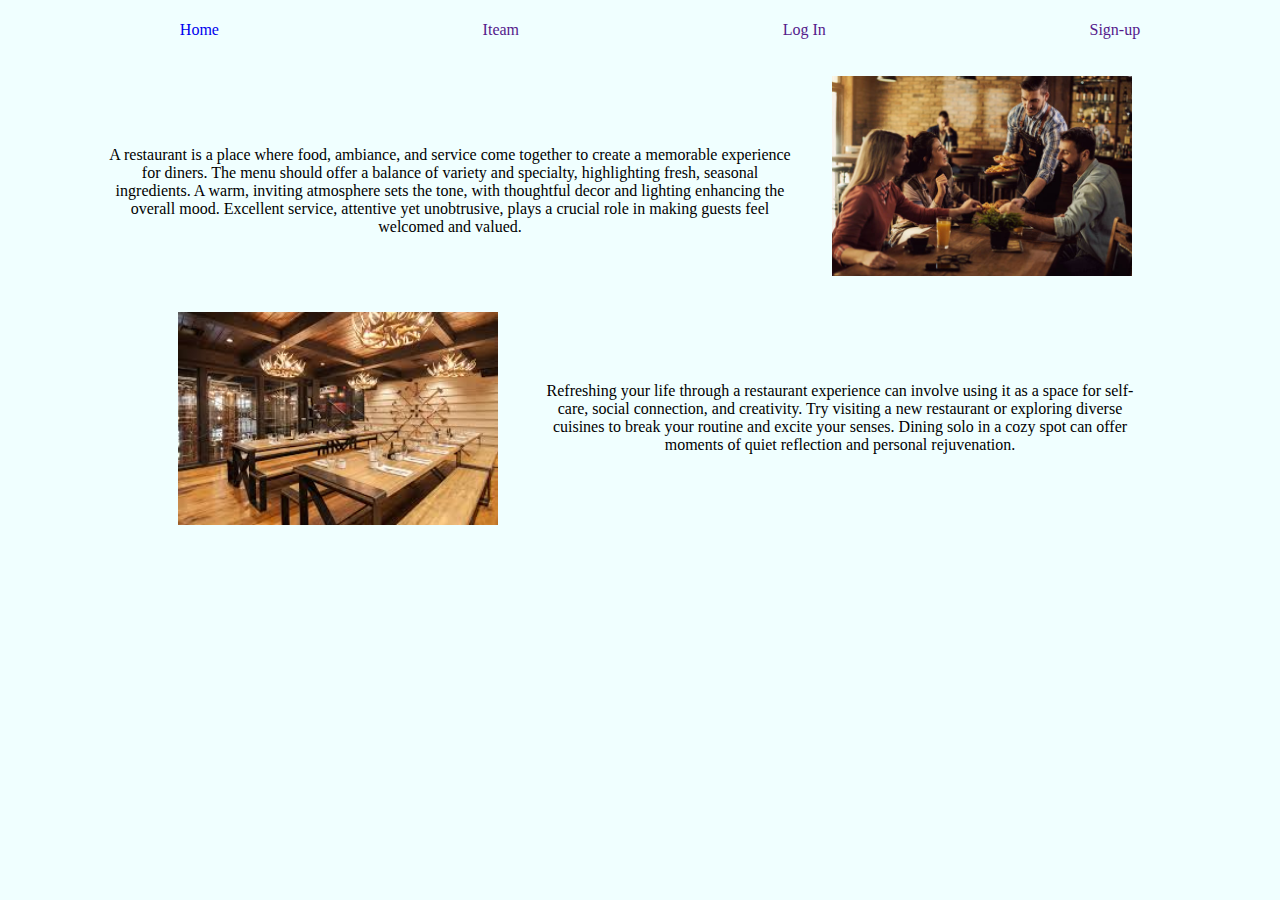
==== about.html @ 3a18cd06 "about" ====
<!DOCTYPE html>
<html lang="en">
<head>
    <meta charset="UTF-8">
    <meta name="viewport" content="width=device-width, initial-scale=1.0">
    <title>About</title>
    <link rel="shortcut icon" href="assets/restauranr-fav.jpeg" type="image/x-icon">
    <link rel="stylesheet" href="styles/about.css">
    <link rel="stylesheet" href="styles/nav.css">
</head>
<body>
    <header>
        <nav>
            <ul>
                <li><a href="index.html" target="_blank">Home</a></li>
                <li><a href="">Iteam</a></li>
                <li><a href="">Log In</a></li>
                <li><a href="">Sign-up</a></li>
            </ul>
        </nav>
    </header>
    <main>
        <section class="title">
            <div class="title-description">
                <p>A restaurant is a place where food, ambiance, and service come together to create a memorable experience for diners. The menu should offer a balance of variety and specialty, highlighting fresh, seasonal ingredients. A warm, inviting atmosphere sets the tone, with thoughtful decor and lighting enhancing the overall mood. Excellent service, attentive yet unobtrusive, plays a crucial role in making guests feel welcomed and valued. </p>
            </div>
            <div>
                <figure>
                    <img width="300px" src="assets/image/restaurant1.jpg" alt="">
                </figure>
            </div>
        </section>
        <section class="ground">
            <div>
                <figure>
                    <img width="320px" src="assets/image/restauran2.jpeg" alt="">
                </figure>
            </div>
            <div class="ground-description">
                <p>
                    Refreshing your life through a restaurant experience can involve using it as a space for self-care, social connection, and creativity. Try visiting a new restaurant or exploring diverse cuisines to break your routine and excite your senses. Dining solo in a cozy spot can offer moments of quiet reflection and personal rejuvenation. </p>
            </div>
        </section>
    </main>
</body>
</html>
---- styles/about.css ----
*{
    background-color: azure;
}
.title{
    display: flex;
    margin: 0px 100px;
}
.title-description{
    text-align: center;
    padding-top: 70px;
}
.ground{
    display: flex;
    margin: 0px 130px;
}
.ground-description{
    text-align: center;
    padding-top: 70px;
}
---- styles/nav.css ----
nav>ul{
    display: flex;
    justify-content: space-around;
}
nav li{
    list-style: none;
    padding: 5px;
    border-radius: 10px;
    
}
nav ul a{
    
    text-decoration: none;
}
nav ul :hover{
    background-color: lightgray;
}
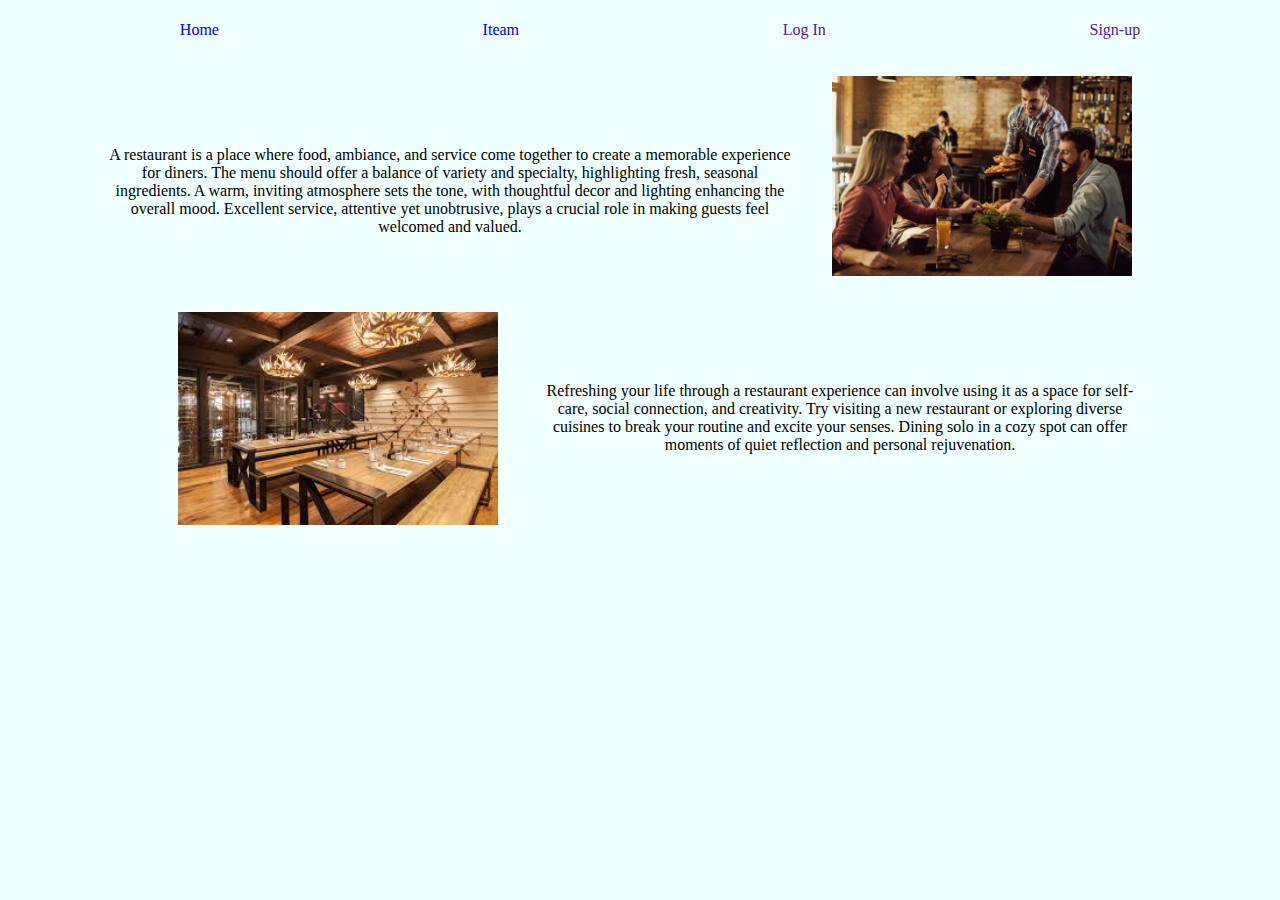
==== commit 93ad339d: "iteam" ====
--- a/about.html
+++ b/about.html
@@ -13,7 +13,7 @@
         <nav>
             <ul>
                 <li><a href="index.html" target="_blank">Home</a></li>
-                <li><a href="">Iteam</a></li>
+                <li><a href="iteam.html">Iteam</a></li>
                 <li><a href="">Log In</a></li>
                 <li><a href="">Sign-up</a></li>
             </ul>
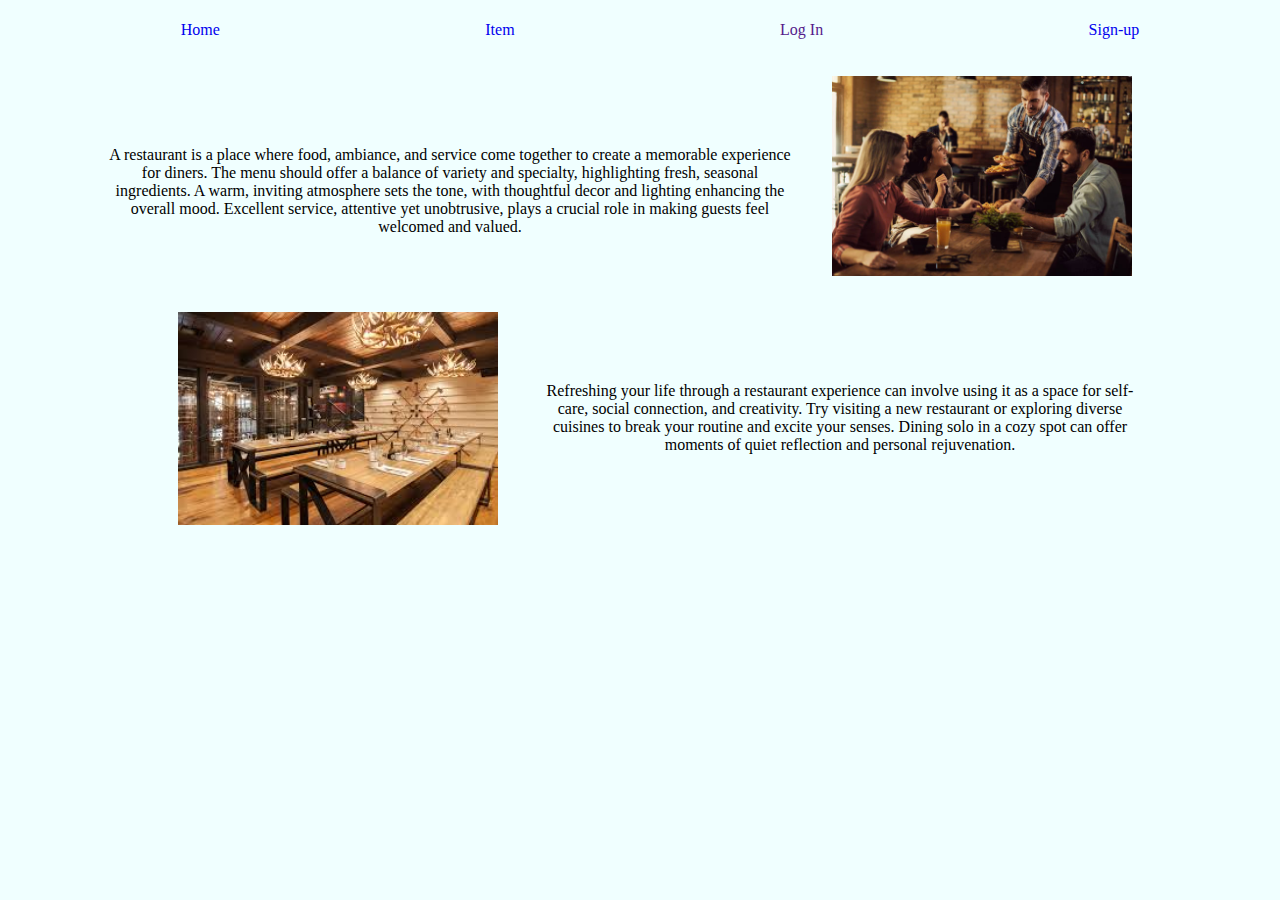
==== commit bd7b4dc4: "item-end" ====
--- a/about.html
+++ b/about.html
@@ -12,10 +12,10 @@
     <header>
         <nav>
             <ul>
-                <li><a href="index.html" target="_blank">Home</a></li>
-                <li><a href="iteam.html">Iteam</a></li>
+                <li><a href="index.html">Home</a></li>
+                <li><a href="item.html">Item</a></li>
                 <li><a href="">Log In</a></li>
-                <li><a href="">Sign-up</a></li>
+                <li><a href="sign-up.html">Sign-up</a></li>
             </ul>
         </nav>
     </header>
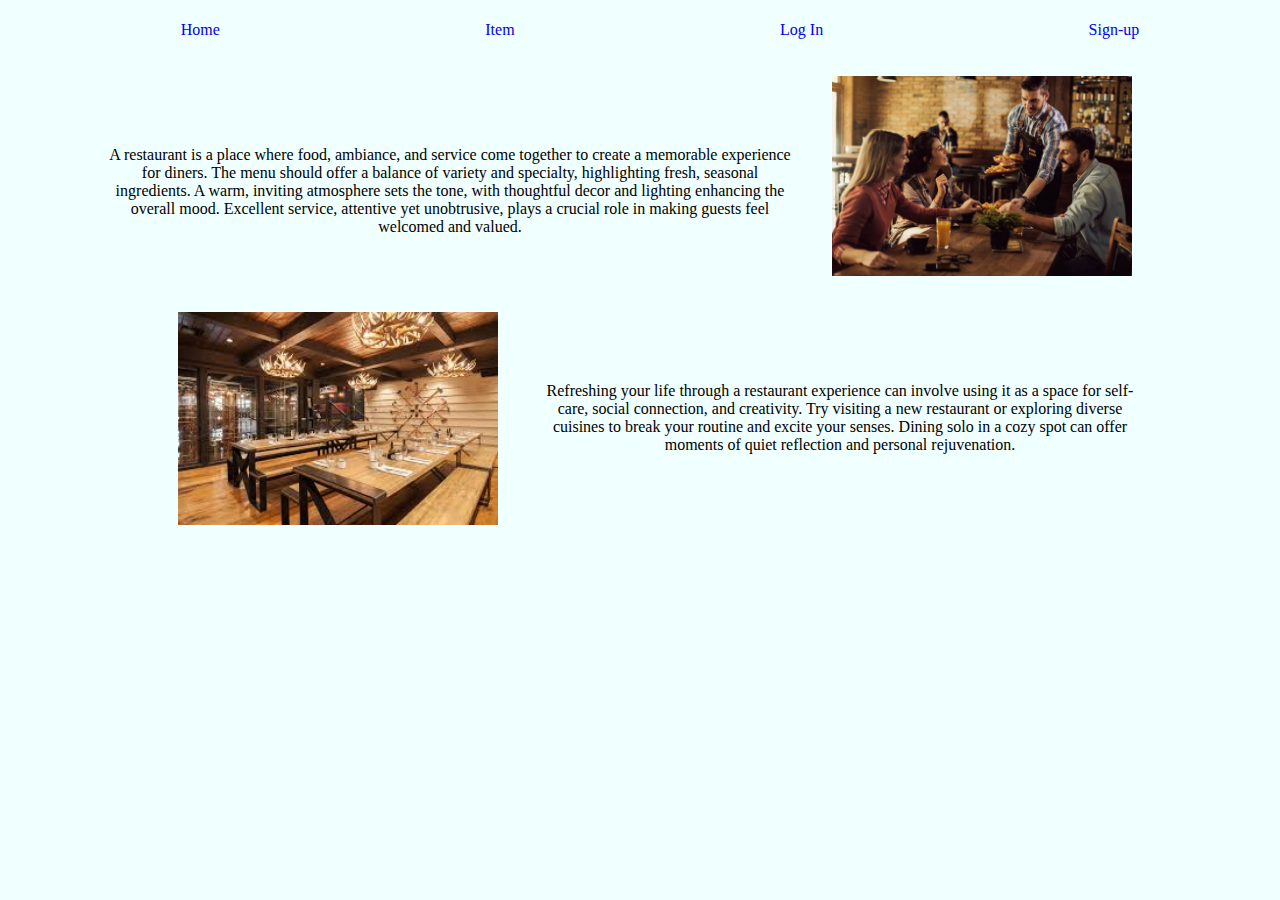
==== commit 218fd1e1: "log-in" ====
--- a/about.html
+++ b/about.html
@@ -14,7 +14,7 @@
             <ul>
                 <li><a href="index.html">Home</a></li>
                 <li><a href="item.html">Item</a></li>
-                <li><a href="">Log In</a></li>
+                <li><a href="log-in.html">Log In</a></li>
                 <li><a href="sign-up.html">Sign-up</a></li>
             </ul>
         </nav>
